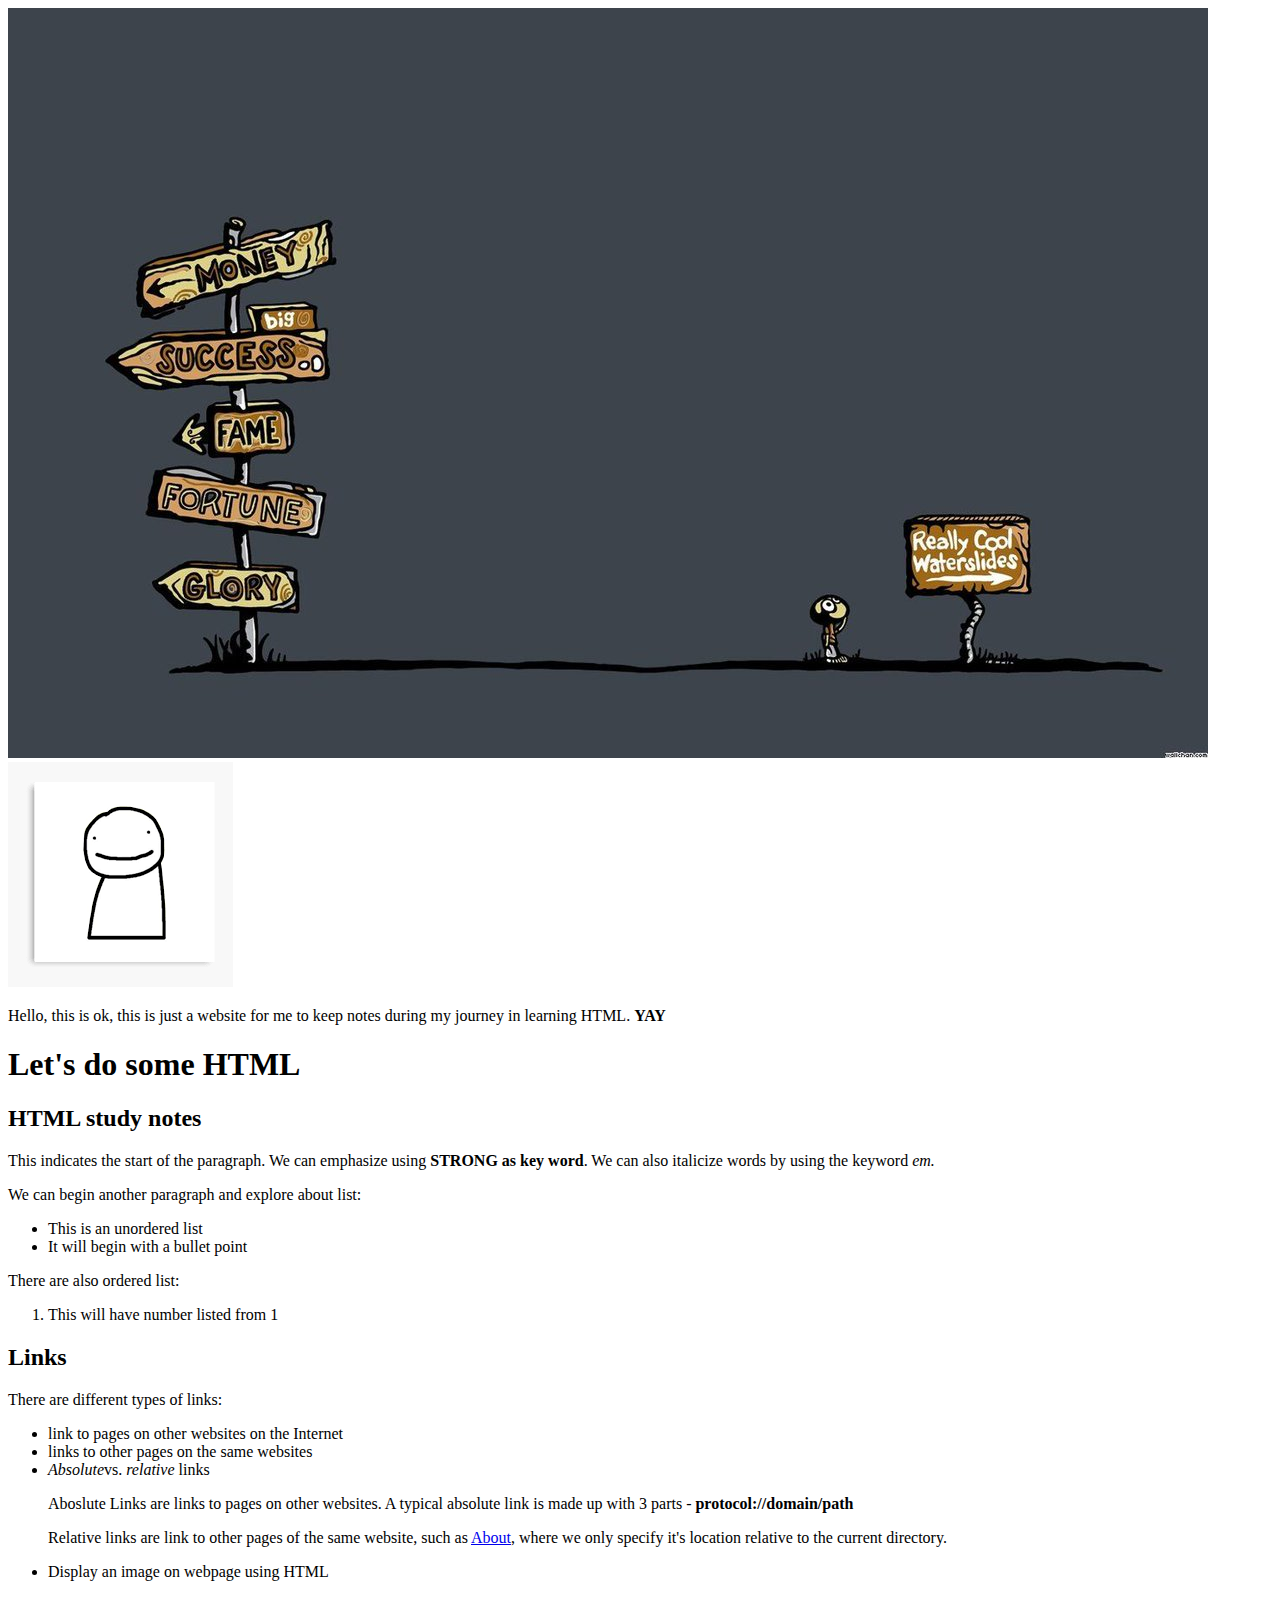
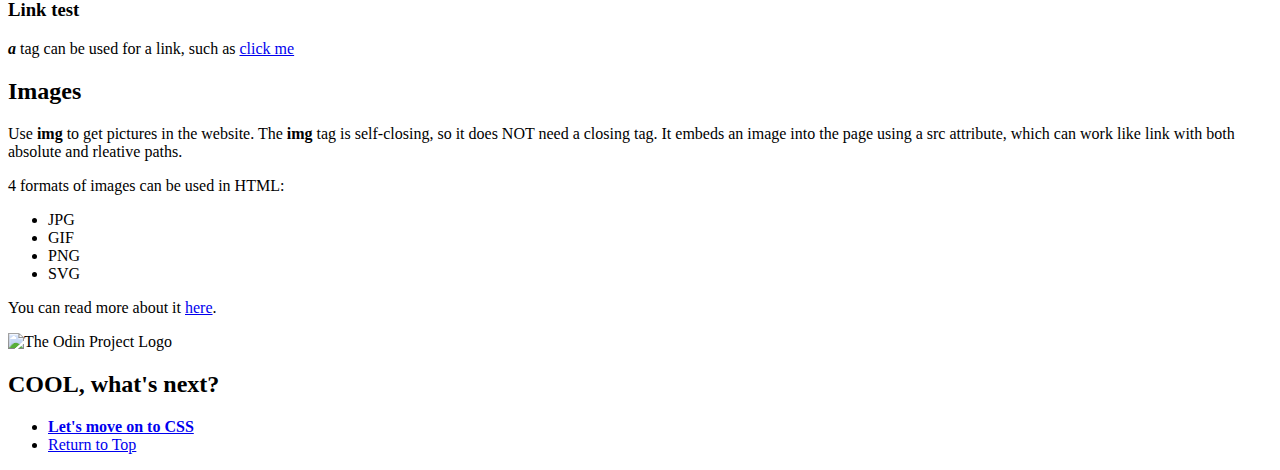
==== index.html @ c9dc88f3 "basic html + basic css added" ====
<!DOCTYPE html>
<html lang="en">
    <head>
        <meta charset="UTF-8">
        <title> My First Webpage</title>
    </head>
    <img src="./PIC/pic2.jpg">
        <body>
            <img src="./PIC/pic.png">
            <p>Hello, this is ok, this is just a website for me to keep notes during 
                my journey in learning HTML. <strong>YAY</strong>
            </p>
        </body>
    <h1 id="TOP"> Let's do some HTML</h1>
    <h2> HTML study notes</h2>
    <body>
        <p>This indicates the start of the paragraph. We can emphasize 
        using <strong>STRONG as key word</strong>. We can also italicize words
        by using the keyword <em>em.</em>
        </p>

        <!--and this is the way to make comment in html-->

        <p>We can begin another paragraph and explore about list:</p>
        <ul>
            <li>This is an unordered list</li>
            <li>It will begin with a bullet point</li>
        </ul>
        <p>There are also ordered list:</p>
        <ol>
            <li>This will have number listed from 1</li>
        </ol>
    </body>

    <h2>Links</h2>
    <body>
        <p>
            There are different types of links:
        <ul>
            <li>link to pages on other websites on the Internet</li>
            <li>links to other pages on the same websites</li>
            <li><em>Absolute</em>vs. <em>relative</em> links</li>
                <p>Aboslute Links are links to pages on other websites. A typical absolute link is made up
                    with 3 parts - <strong>protocol://domain/path</strong>
                </p>
                <p>
                    Relative links are link to other pages of the same website, such as 
                    <a href="./Pages/about.html">About</a>, where we only specify it's location
                    relative to the current directory.
                </p>
            <li>Display an image on webpage using HTML</li>
        </ul>
        </p>
    </body>
    <h3>Link test</h3>
    <body>
        <p><strong> <em>a</em></strong> tag can be used for a link, such as
            <a href="https://www.theodinproject.com/about">click me</a>
        </p>
    </body>

    <h2>Images</h2>
    <body>
        <p>
            Use <strong>img</strong> to get pictures in the website. The <strong>img</strong> tag
            is self-closing, so it does NOT need a closing tag. It embeds an image into the page 
            using a src attribute, which can work like link with both absolute and rleative paths.
        </p>
        <p>
            4 formats of images can be used in HTML:
            <ul>
                <li>JPG</li>
                <li>GIF</li>
                <li>PNG</li>
                <li>SVG</li>
            </ul>
            You can read more about it <a href="https://www.internetingishard.com/html-and-css/links-and-images/#image-formats"> here</a>.
        </p>
        <img src="https://www.theodinproject.com/mstile-310x310.png" alt="The Odin Project Logo">
    </body>

    <h2><strong>COOL</strong>, what's next?</h2>
    <body>
        <ul>
            <li>
                <a href="./cssbasic.html"><strong>Let's move on to CSS</strong></a>
            </li>
            <li>
                <a href=#TOP>Return to Top</a>
            </li>
        </ul>

    </body>
    
</html>
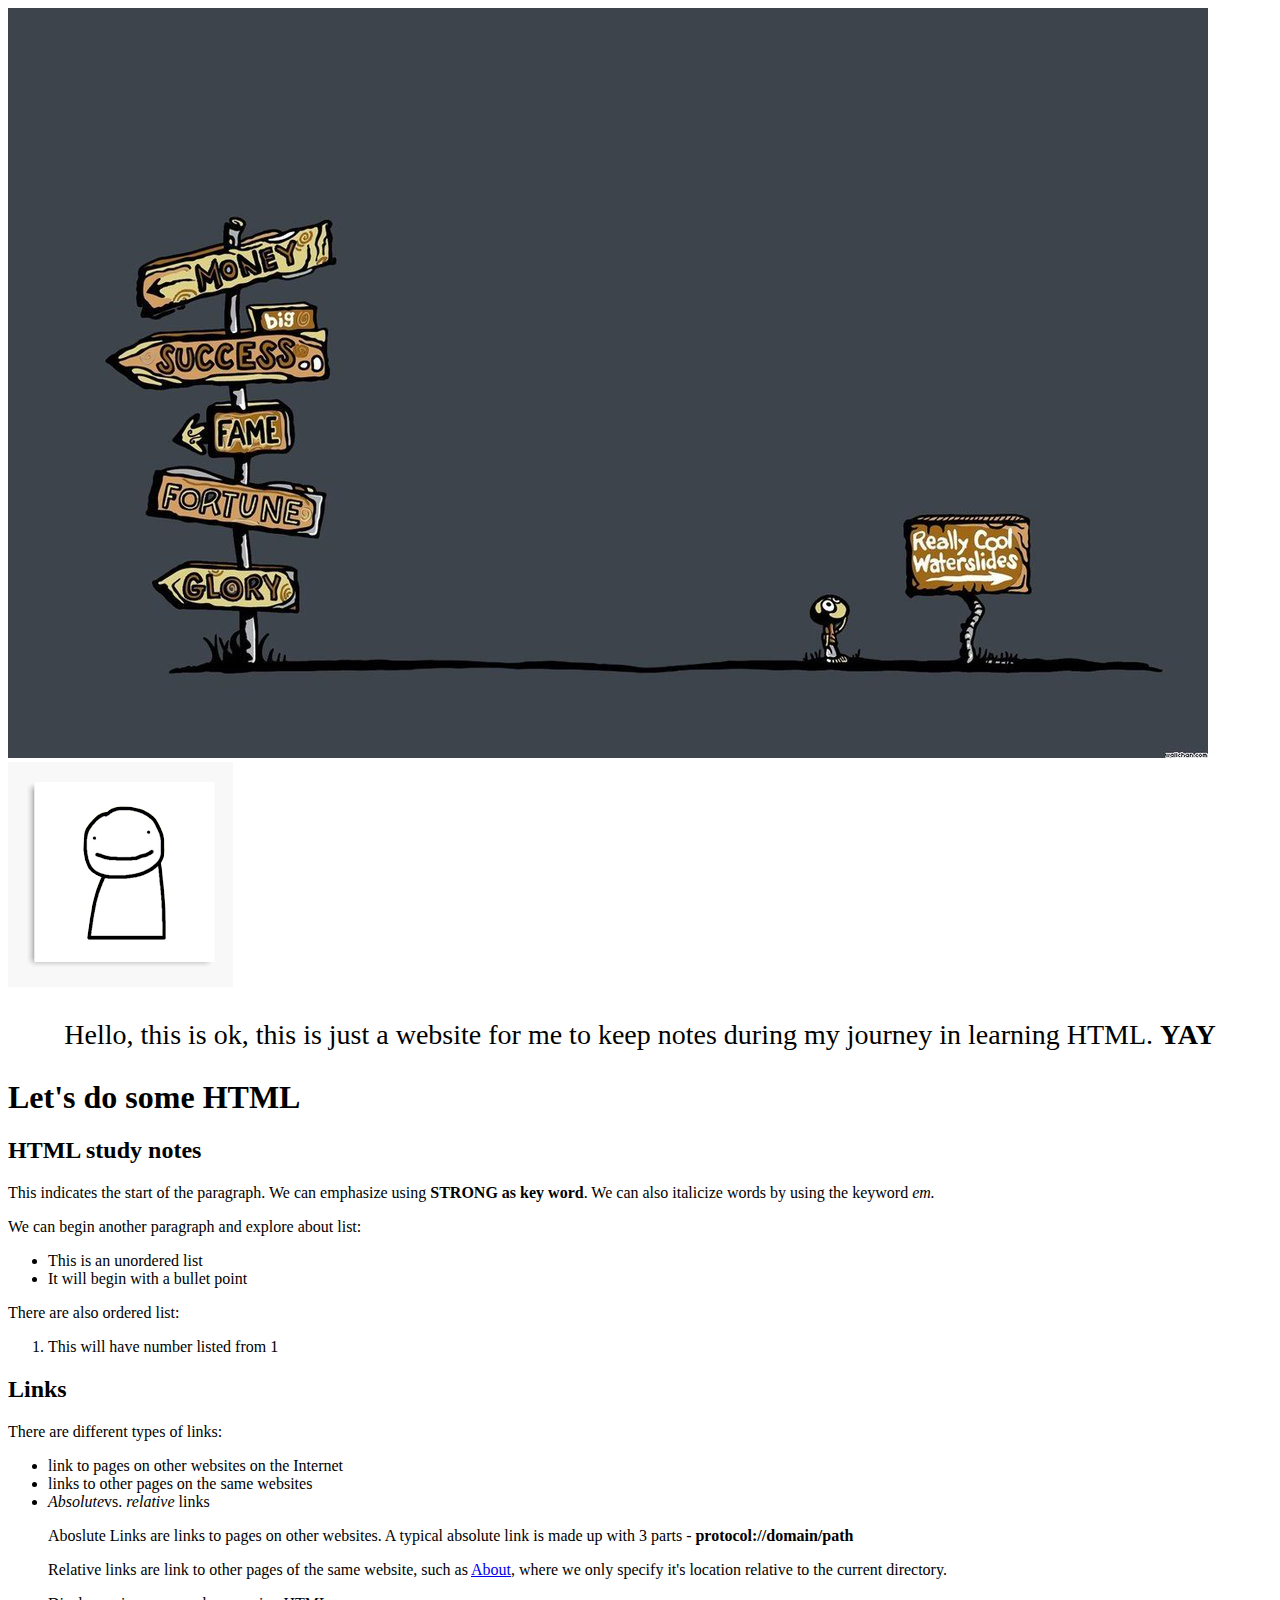
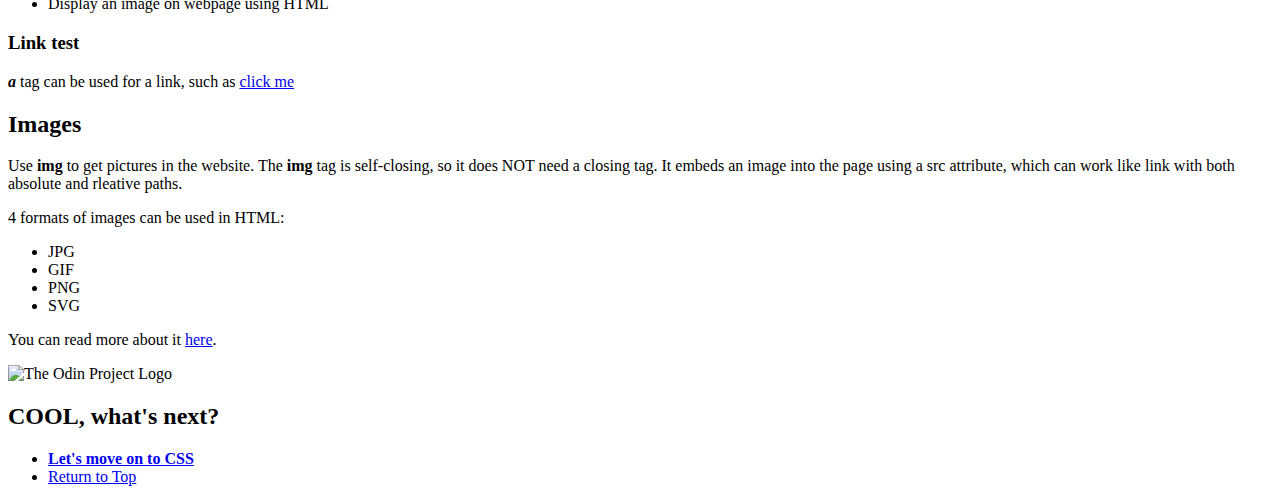
==== commit a6b38537: "resize the front page first image" ====
--- a/index.html
+++ b/index.html
@@ -4,10 +4,9 @@
         <meta charset="UTF-8">
         <title> My First Webpage</title>
     </head>
-    <img src="./PIC/pic2.jpg">
+    <img style="height: auto; width: 1200px;" src="./PIC/pic2.jpg">
         <body>
-            <img src="./PIC/pic.png">
-            <p>Hello, this is ok, this is just a website for me to keep notes during 
+            <img src="./PIC/pic.png"><p style="text-align: center; font-size:28px;"> Hello, this is ok, this is just a website for me to keep notes during 
                 my journey in learning HTML. <strong>YAY</strong>
             </p>
         </body>
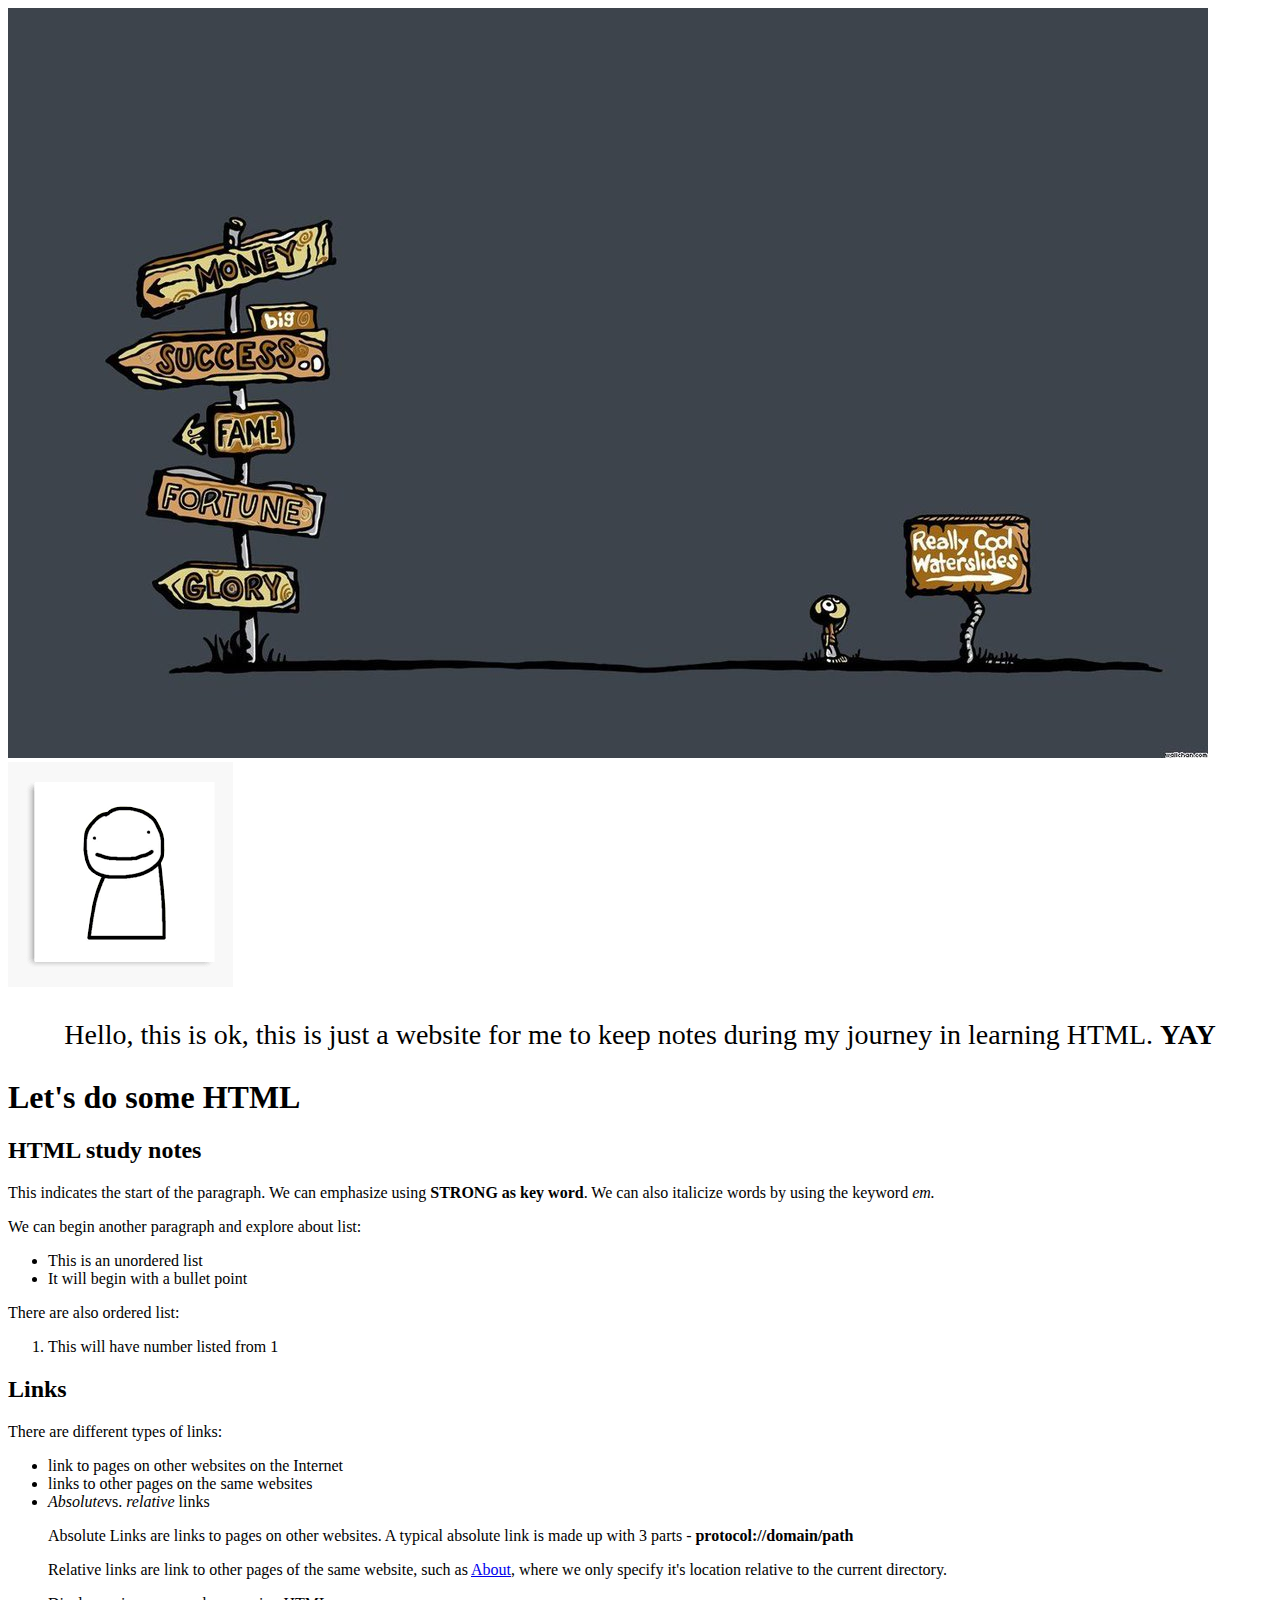
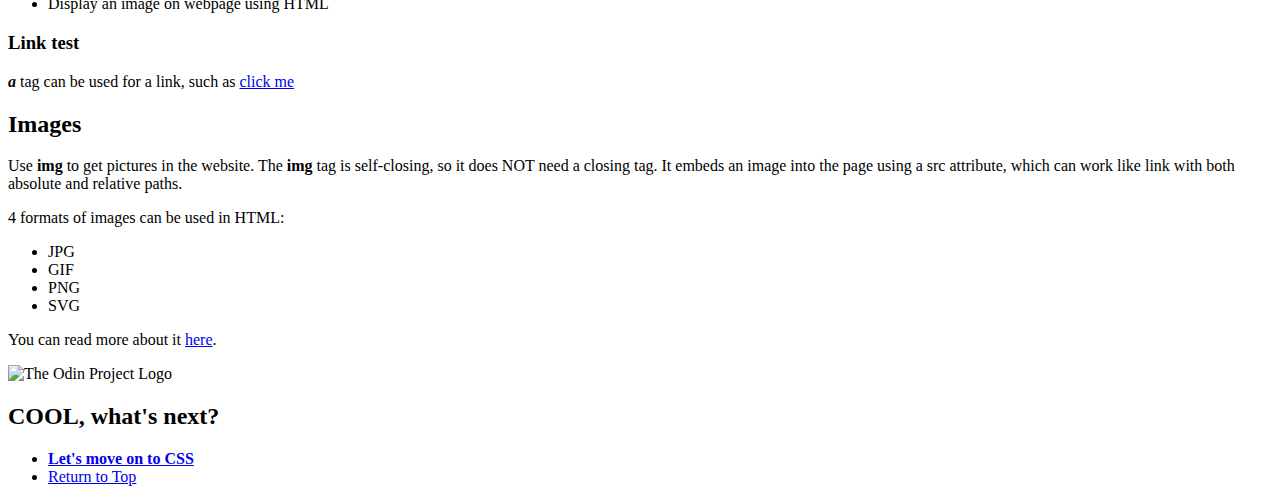
==== commit 5bafc45f: "flexbox intro" ====
--- a/index.html
+++ b/index.html
@@ -39,7 +39,7 @@
             <li>link to pages on other websites on the Internet</li>
             <li>links to other pages on the same websites</li>
             <li><em>Absolute</em>vs. <em>relative</em> links</li>
-                <p>Aboslute Links are links to pages on other websites. A typical absolute link is made up
+                <p>Absolute Links are links to pages on other websites. A typical absolute link is made up
                     with 3 parts - <strong>protocol://domain/path</strong>
                 </p>
                 <p>
@@ -63,7 +63,7 @@
         <p>
             Use <strong>img</strong> to get pictures in the website. The <strong>img</strong> tag
             is self-closing, so it does NOT need a closing tag. It embeds an image into the page 
-            using a src attribute, which can work like link with both absolute and rleative paths.
+            using a src attribute, which can work like link with both absolute and relative paths.
         </p>
         <p>
             4 formats of images can be used in HTML:
